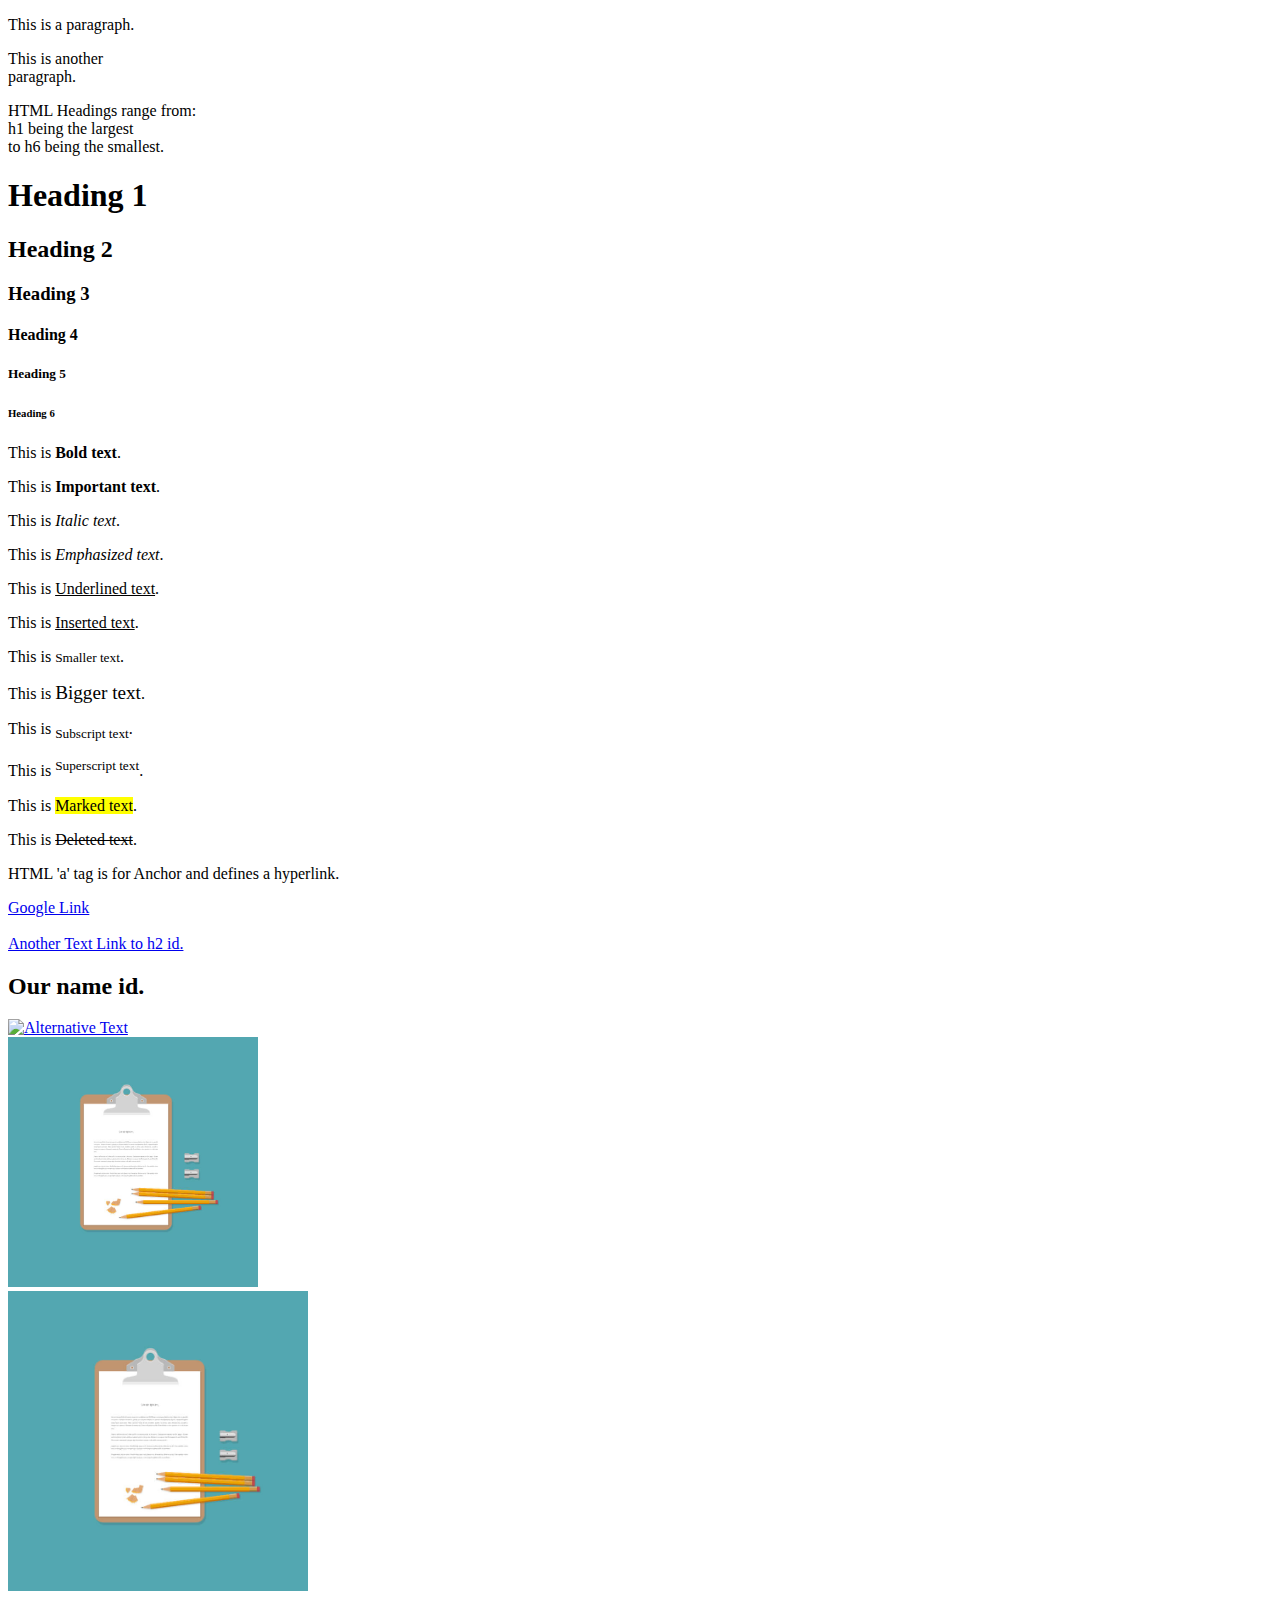
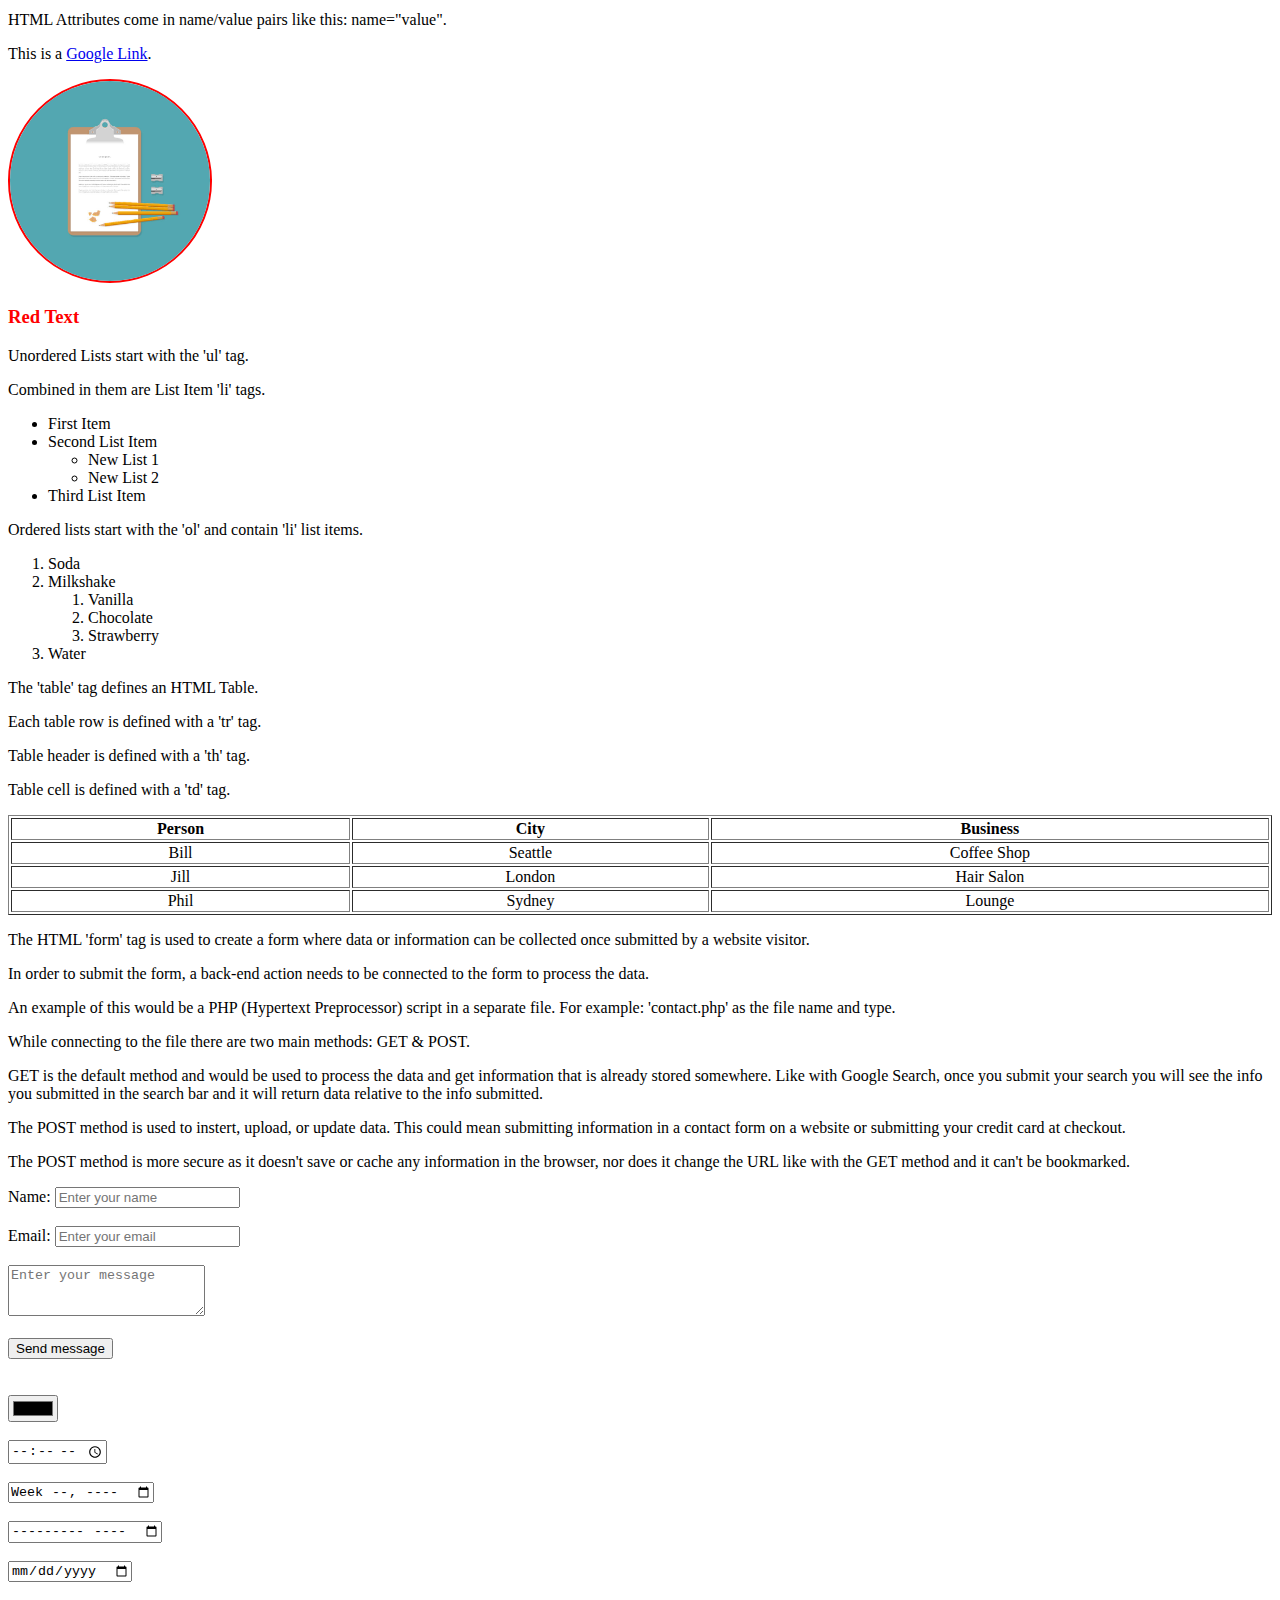
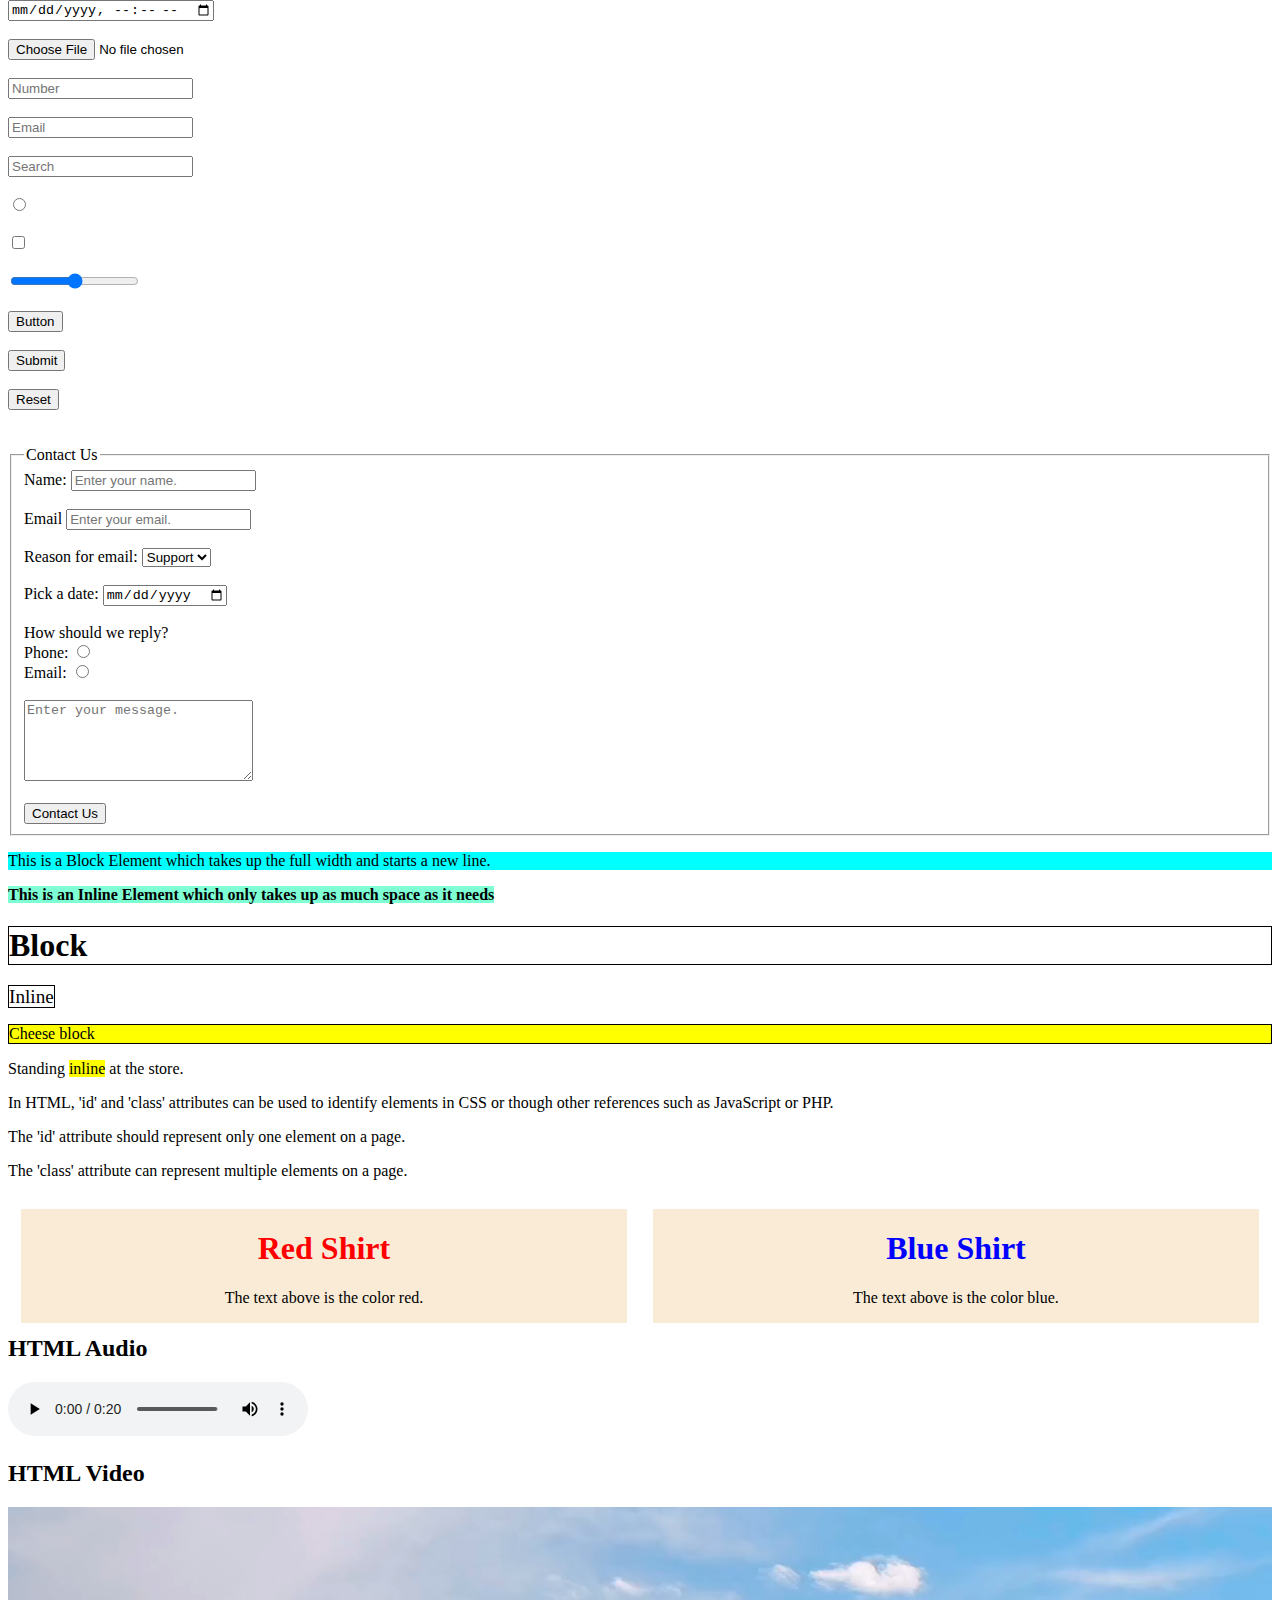
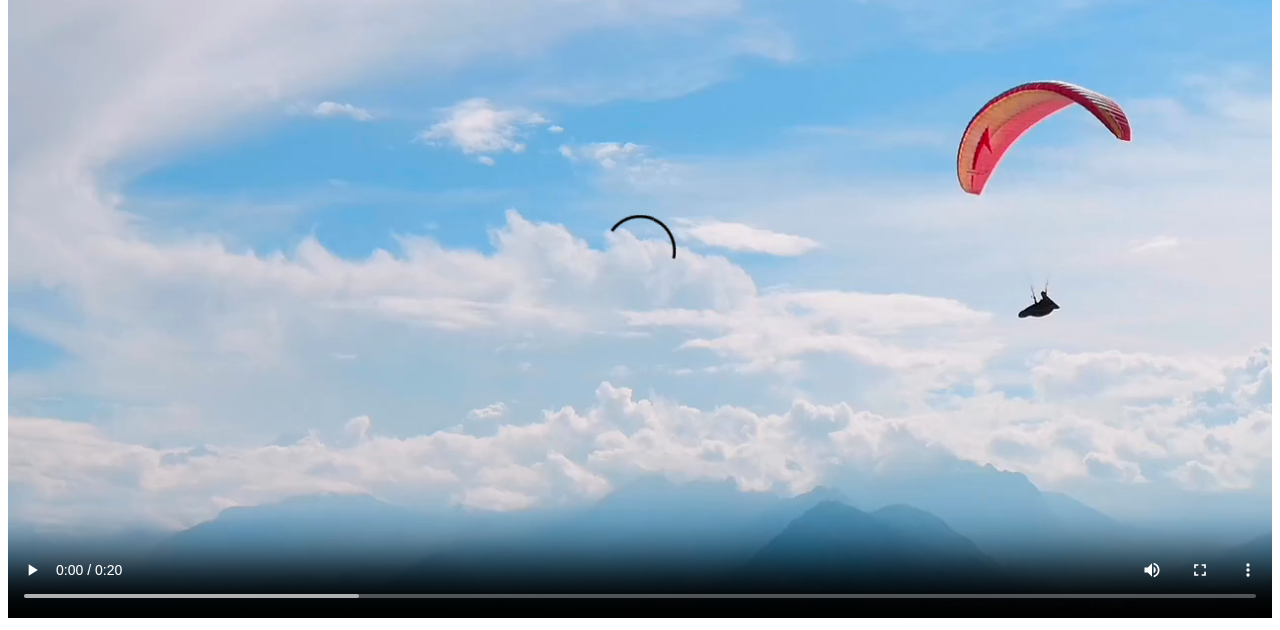
==== learning/01-html-crash-course/index.html @ a63ddc2f "finished review" ====
<!DOCTYPE html>
<html lang="en">
  <head>
    <meta charset="UTF-8" />
    <meta name="viewport" content="width=device-width, initial-scale=1.0" />
    <title>HTML5 Document</title>
  </head>
  <style>
    .box {
      background-color: antiquewhite;
      width: 48%;
      float: left;
      margin: 1%;
      text-align: center;
    }

    #red {
      color: red;
    }

    #blue {
      color: blue;
    }
  </style>
  <body>
    <!-- Paragraph & HTML Comments -->
    <p>This is a paragraph.</p>
    <p>
      This is another <br />
      paragraph.
    </p>
    <!-- This is an HTML comment -->

    <!-- HTML Headings -->
    <p>
      HTML Headings range from: <br />
      h1 being the largest <br />
      to h6 being the smallest.
    </p>

    <h1>Heading 1</h1>
    <h2>Heading 2</h2>
    <h3>Heading 3</h3>
    <h4>Heading 4</h4>
    <h5>Heading 5</h5>
    <h6>Heading 6</h6>

    <!-- HTML Text Formatting -->
    <p>This is <b>Bold text</b>.</p>
    <p>This is <strong>Important text</strong>.</p>
    <p>This is <i>Italic text</i>.</p>
    <p>This is <em>Emphasized text</em>.</p>
    <p>This is <u>Underlined text</u>.</p>
    <p>This is <ins>Inserted text</ins>.</p>
    <p>This is <small>Smaller text</small>.</p>
    <p>This is <big>Bigger text</big>.</p>
    <p>This is <sub>Subscript text</sub>.</p>
    <p>This is <sup>Superscript text</sup>.</p>
    <p>This is <mark>Marked text</mark>.</p>
    <p>This is <del>Deleted text</del>.</p>

    <!-- HTML Links -->
    <p>HTML 'a' tag is for Anchor and defines a hyperlink.</p>
    <a href="https://google.com" target="_blank" title="Google Link"
      >Google Link</a
    >
    <br /><br />

    <a href="#name">Another Text Link to h2 id.</a>
    <h2 id="name">Our name id.</h2>

    <!-- HTML Images & File Paths -->
    <a href="https://google.com" target="_blank">
      <img
        src="https://placehold.co/250x150"
        alt="Alternative Text"
        title="Image Title"
      />
    </a>
    <br />
    <img src="example.jpg" alt="Alternative Text" width="250" />
    <br />
    <img src="img/example.jpg" alt="Alternative Text" width="300" />

    <!-- HTML Attributes -->
    <p>HTML Attributes come in name/value pairs like this: name="value".</p>
    <p>
      This is a <a href="https://google.com" target="_blank">Google Link</a>.
    </p>
    <img
      src="example.jpg"
      title="Image Title"
      alt="Alternative Text"
      width="200"
      height="200"
      style="border: 2px solid red; border-radius: 50%"
    />
    <h3 style="color: red">Red Text</h3>

    <!-- Unorder Lists -->
    <p>Unordered Lists start with the 'ul' tag.</p>
    <p>Combined in them are List Item 'li' tags.</p>
    <ul>
      <li>First Item</li>
      <li>
        Second List Item
        <ul>
          <li>New List 1</li>
          <li>New List 2</li>
        </ul>
      </li>

      <li>Third List Item</li>
    </ul>

    <!-- Ordered Lists -->
    <p>Ordered lists start with the 'ol' and contain 'li' list items.</p>
    <ol>
      <li>Soda</li>
      <li>
        Milkshake
        <ol>
          <li>Vanilla</li>
          <li>Chocolate</li>
          <li>Strawberry</li>
        </ol>
      </li>
      <li>Water</li>
    </ol>

    <!-- HTML Tables -->

    <p>The 'table' tag defines an HTML Table.</p>
    <p>Each table row is defined with a 'tr' tag.</p>
    <p>Table header is defined with a 'th' tag.</p>
    <p>Table cell is defined with a 'td' tag.</p>

    <table style="width: 100%; text-align: center" border="1">
      <tr>
        <th>Person</th>
        <th>City</th>
        <th>Business</th>
      </tr>
      <tr>
        <td>Bill</td>
        <td>Seattle</td>
        <td>Coffee Shop</td>
      </tr>
      <tr>
        <td>Jill</td>
        <td>London</td>
        <td>Hair Salon</td>
      </tr>
      <tr>
        <td>Phil</td>
        <td>Sydney</td>
        <td>Lounge</td>
      </tr>
    </table>

    <!-- HTML Forms -->
    <p>
      The HTML 'form' tag is used to create a form where data or information can
      be collected once submitted by a website visitor.
    </p>
    <p>
      In order to submit the form, a back-end action needs to be connected to
      the form to process the data.
    </p>
    <p>
      An example of this would be a PHP (Hypertext Preprocessor) script in a
      separate file. For example: 'contact.php' as the file name and type.
    </p>
    <p>While connecting to the file there are two main methods: GET & POST.</p>
    <p>
      GET is the default method and would be used to process the data and get
      information that is already stored somewhere. Like with Google Search,
      once you submit your search you will see the info you submitted in the
      search bar and it will return data relative to the info submitted.
    </p>
    <p>
      The POST method is used to instert, upload, or update data. This could
      mean submitting information in a contact form on a website or submitting
      your credit card at checkout.
    </p>
    <p>
      The POST method is more secure as it doesn't save or cache any information
      in the browser, nor does it change the URL like with the GET method and it
      can't be bookmarked.
    </p>

    <!-- HTML Form Elements -->

    <form action="example.php" method="POST">
      <label for="name">Name:</label>
      <input type="text" name="name" id="name" placeholder="Enter your name" />
      <br />
      <br />
      <label for="email">Email:</label>
      <input
        type="email"
        name="email"
        id="email"
        placeholder="Enter your email"
        required
      />
      <br />
      <br />
      <textarea
        name="message"
        cols="22"
        rows="3"
        placeholder="Enter your message"
      ></textarea>
      <br />
      <br />
      <input type="submit" value="Send message" />
    </form>
    <br /><br />

    <!-- HTML Form Input Types -->
    <form action="">
      <input type="color" />
      <br /><br />
      <input type="time" />
      <br /><br />
      <input type="week" />
      <br /><br />
      <input type="month" />
      <br /><br />
      <input type="date" />
      <br /><br />
      <input type="datetime-local" />
      <br /><br />
      <input type="file" />
      <br /><br />
      <input type="number" placeholder="Number" />
      <br /><br />
      <input type="email" placeholder="Email" />
      <br /><br />
      <input type="search" placeholder="Search" />
      <br /><br />
      <input type="radio" />
      <br /><br />
      <input type="checkbox" />
      <br /><br />
      <input type="range" />
      <br /><br />
      <input type="button" value="Button" />
      <br /><br />
      <input type="submit" value="Submit" />
      <br /><br />
      <input type="reset" value="Reset" />
    </form>
    <br /><br />

    <!-- HTML Form Example -->
    <form action="example.php" method="POST">
      <fieldset>
        <legend>Contact Us</legend>
        <label for="username">Name:</label>
        <input
          type="text"
          name="username"
          id="username"
          placeholder="Enter your name."
          required
        />
        <br /><br />
        <label for="email">Email</label>
        <input
          type="email"
          name="email"
          id="email"
          placeholder="Enter your email."
          required
        />
        <br /><br />
        <label for="reason">Reason for email:</label>
        <select name="reason" id="reason">
          <option value="support">Support</option>
          <option value="sales">Sales</option>
          <option value="review">Review</option>
        </select>
        <br /><br />
        <label for="date">Pick a date:</label>
        <input type="date" name="date" id="date" />
        <br /><br />
        How should we reply?
        <br />
        <label for="phone">Phone:</label>
        <input type="radio" name="phone" id="phone" />
        <br />
        <label for="email-reply">Email:</label>
        <input type="radio" name="email-reply" id="email-reply" />
        <br /><br />
        <textarea
          name="message"
          cols="26"
          rows="5"
          placeholder="Enter your message."
        ></textarea>
        <br /><br />
        <input type="submit" value="Contact Us" />
      </fieldset>
    </form>

    <!-- Block & Inline HTML Elements -->
    <p style="background-color: aqua">
      This is a Block Element which takes up the full width and starts a new
      line.
    </p>
    <b style="background-color: aquamarine"
      >This is an Inline Element which only takes up as much space as it
      needs</b
    >
    <h1 style="border: 1px solid black">Block</h1>

    <big style="border: 1px solid black">Inline</big>

    <p style="border: 1px solid black; background-color: yellow">
      Cheese block
    </p>
    <p>Standing <mark>inline</mark> at the store.</p>

    <!-- HTML Classes & ID -->
    <p>
      In HTML, 'id' and 'class' attributes can be used to identify elements in
      CSS or though other references such as JavaScript or PHP.
    </p>
    <p>The 'id' attribute should represent only one element on a page.</p>
    <p>The 'class' attribute can represent multiple elements on a page.</p>

    <div class="box">
      <h1 id="red">Red Shirt</h1>
      <p>The text above is the color red.</p>
    </div>
    <div class="box">
      <h1 id="blue">Blue Shirt</h1>
      <p>The text above is the color blue.</p>
    </div>

    <!-- HTML Audio -->
    <h2>HTML Audio</h2>
    <audio controls>
      <source src="example.mp3" type="audio/mpeg" />
      Your browser does not support the audio elements.
    </audio>

    <!-- HTML Video -->
    <h2>HTML Video</h2>
    <video width="100%" controls>
      <source src="example.mp4" type="video/mp4" />
      Your browser does not support video elements.
    </video>
  </body>
</html>
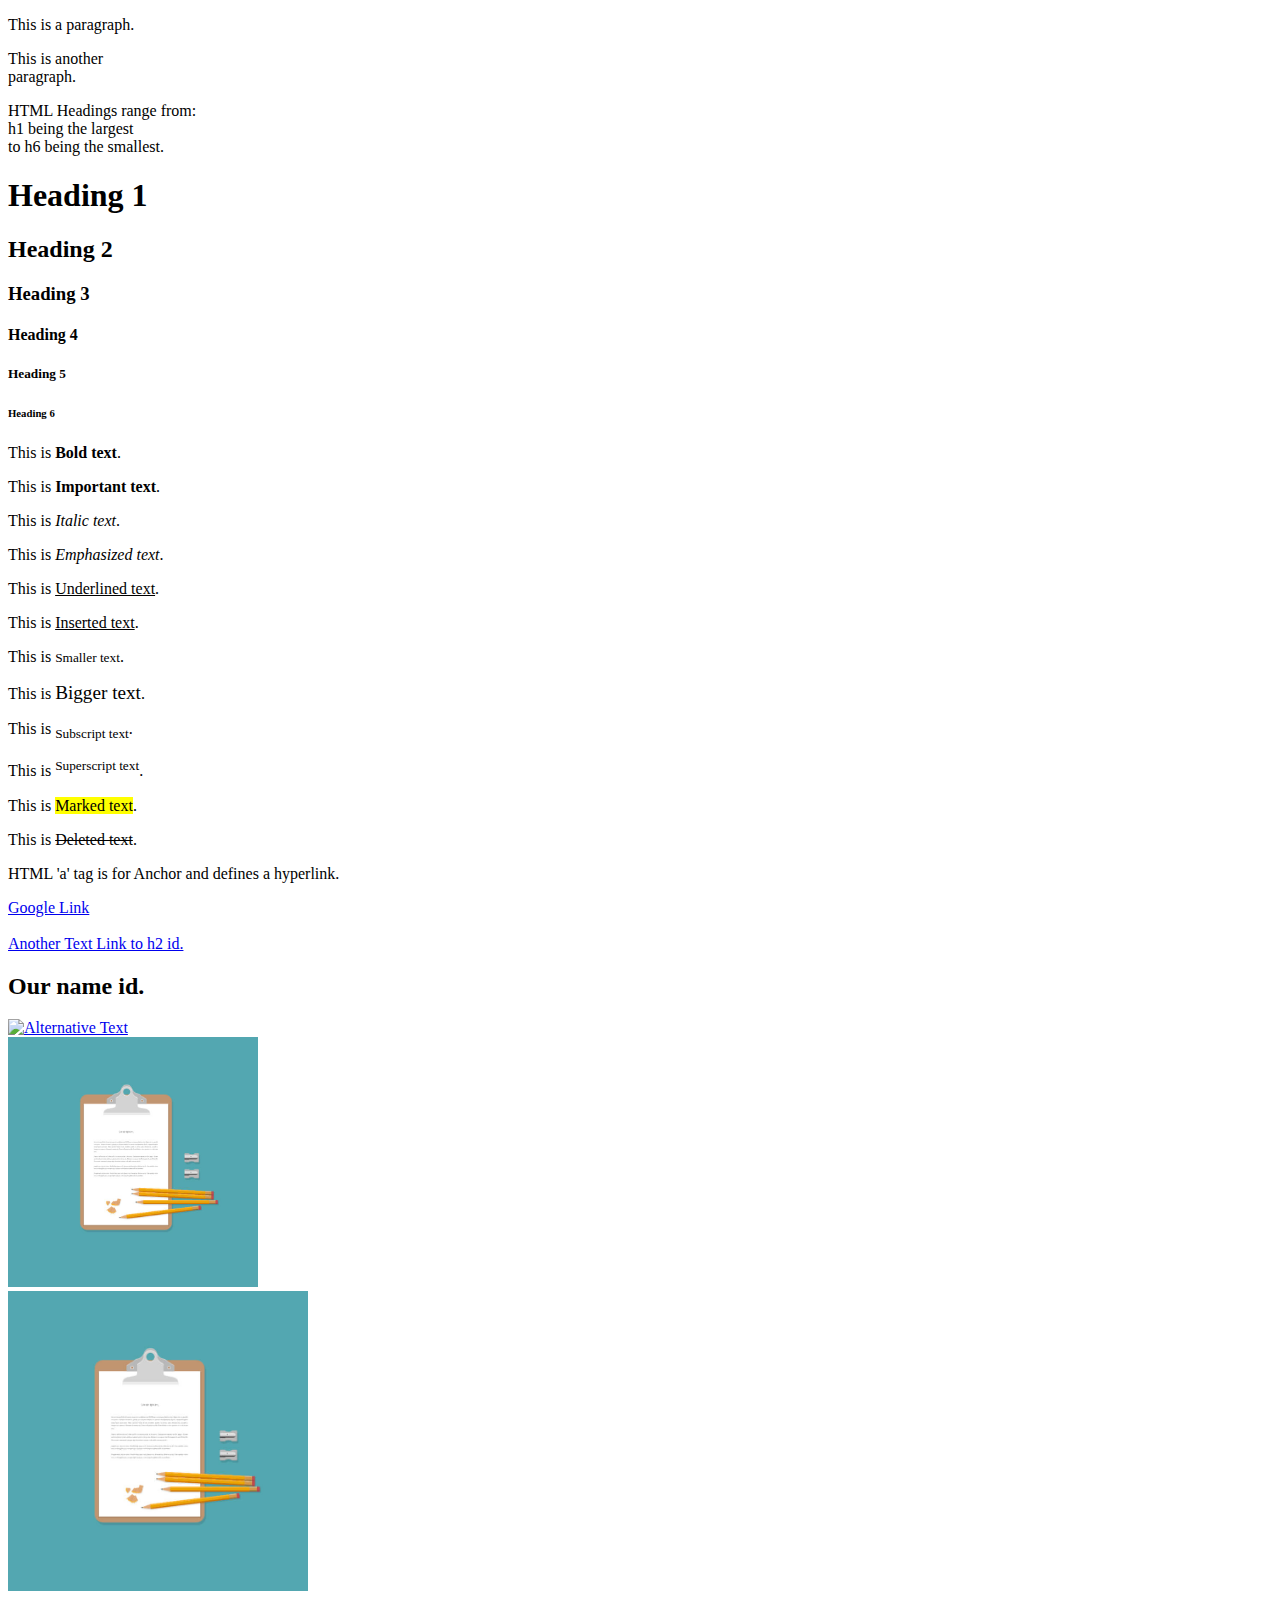
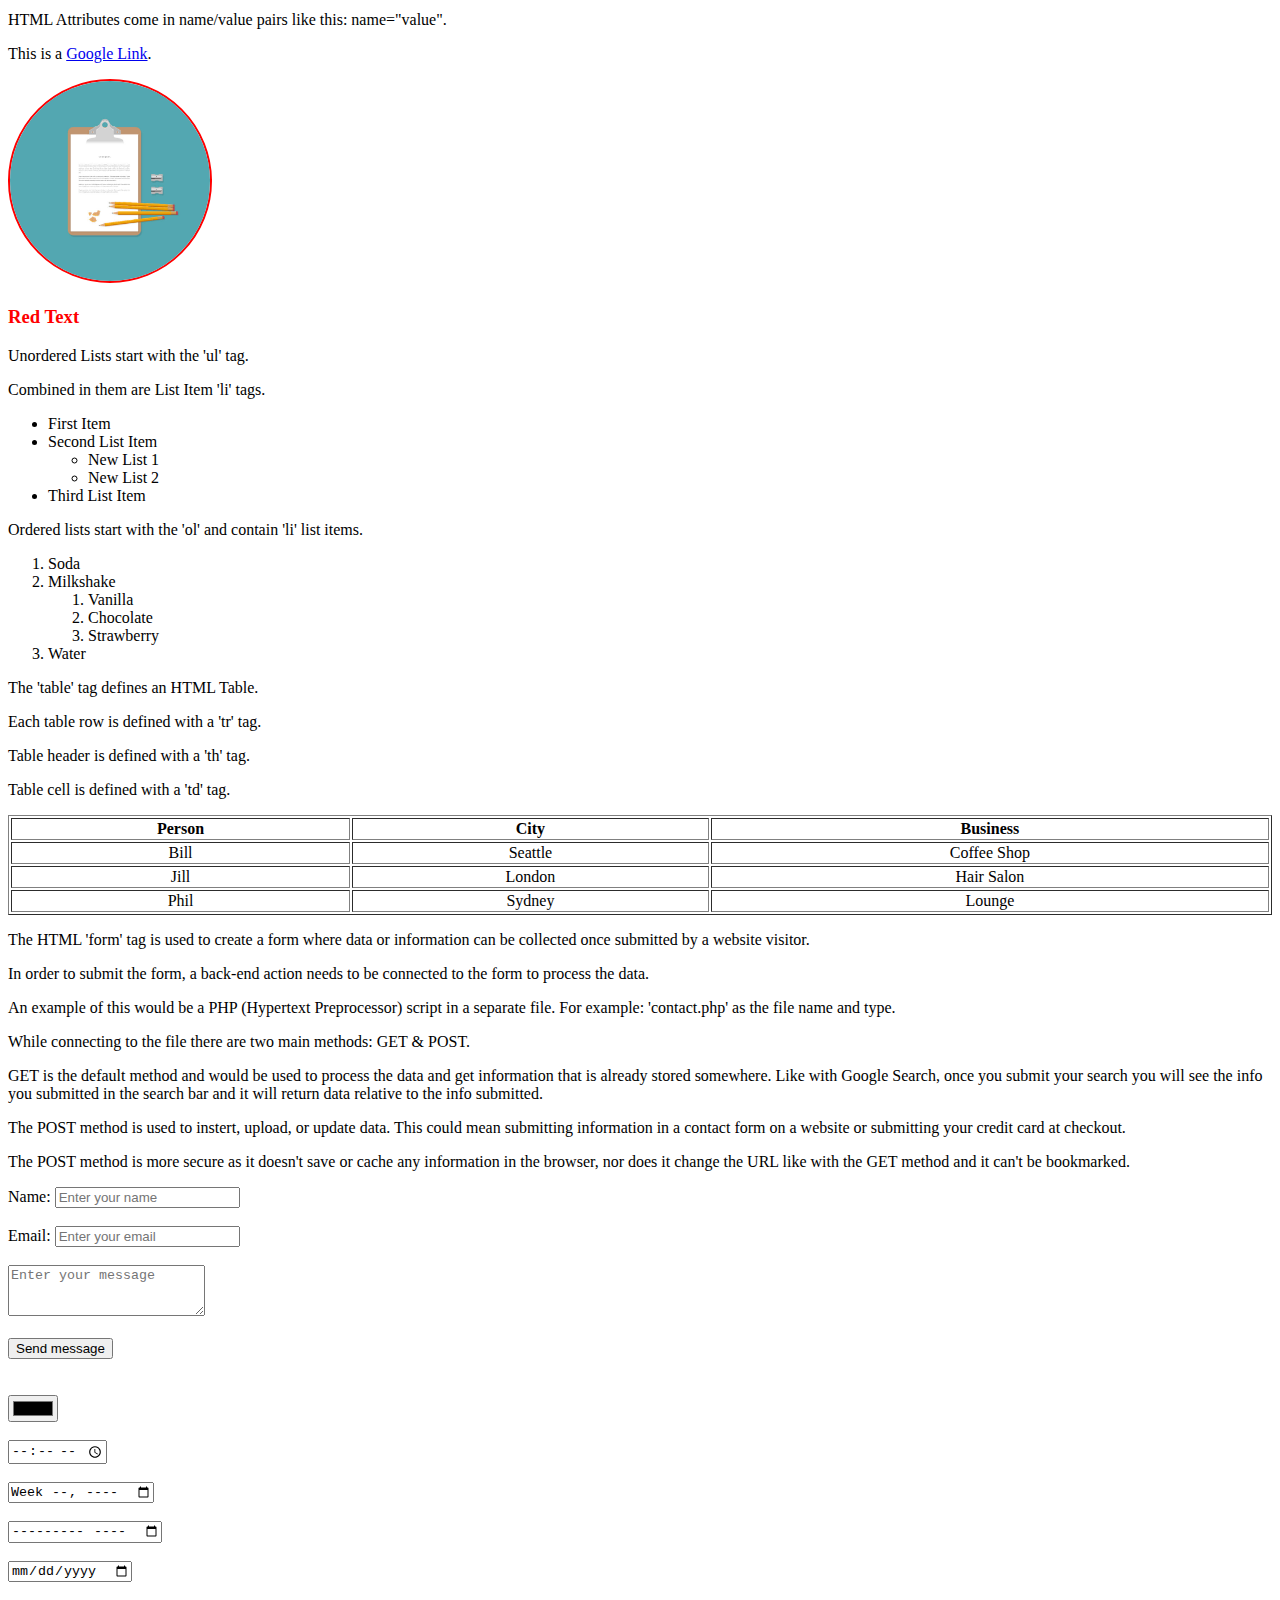
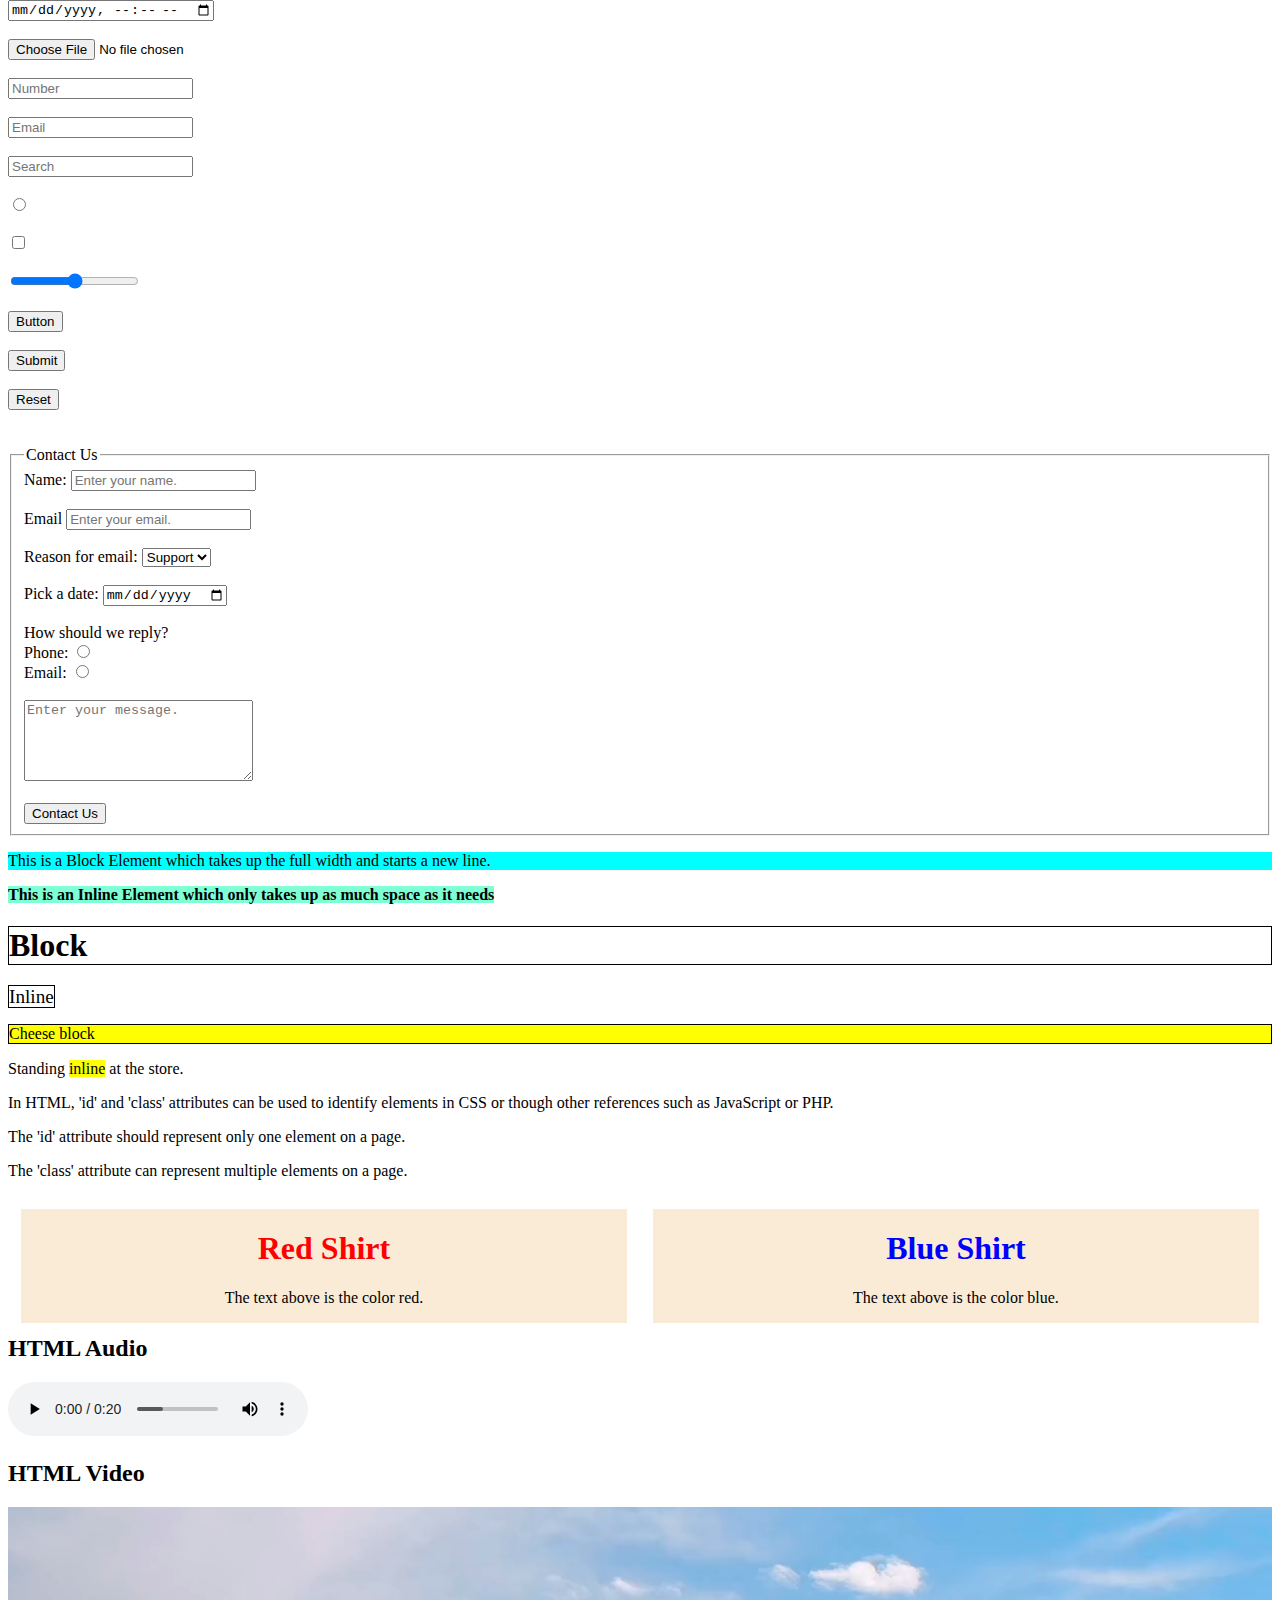
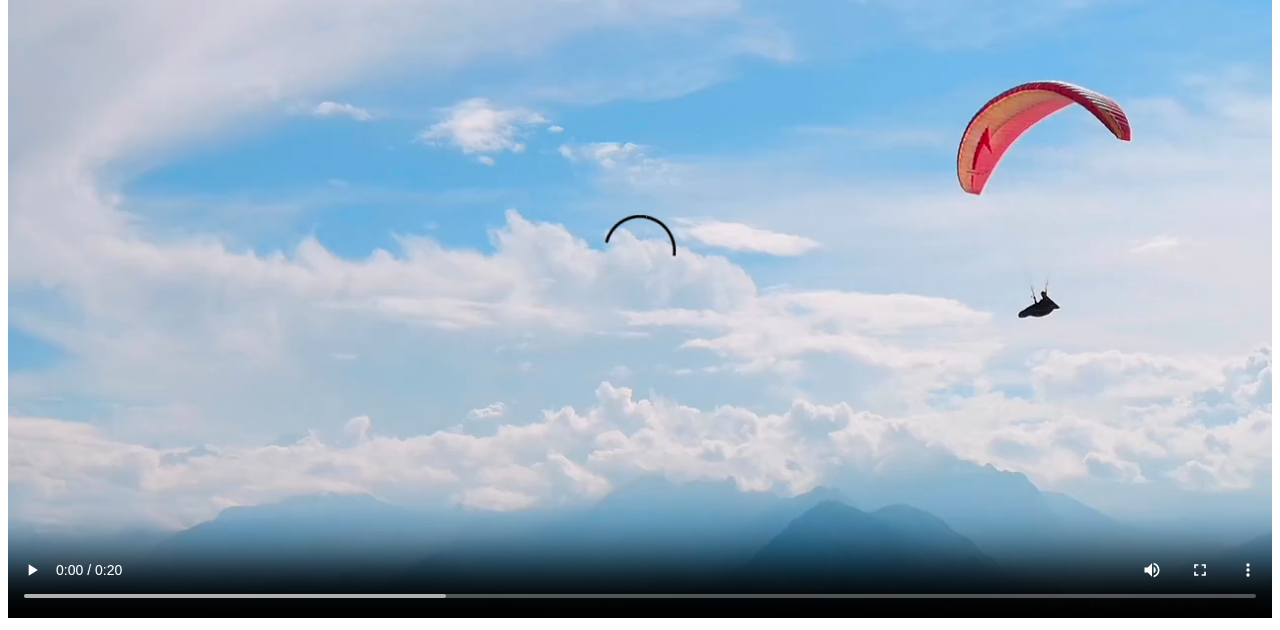
==== commit ef30df0b: "finished crash course" ====
--- a/learning/01-html-crash-course/index.html
+++ b/learning/01-html-crash-course/index.html
@@ -3,7 +3,7 @@
   <head>
     <meta charset="UTF-8" />
     <meta name="viewport" content="width=device-width, initial-scale=1.0" />
-    <title>HTML5 Document</title>
+    <title>HTML Crash Course</title>
   </head>
   <style>
     .box {
